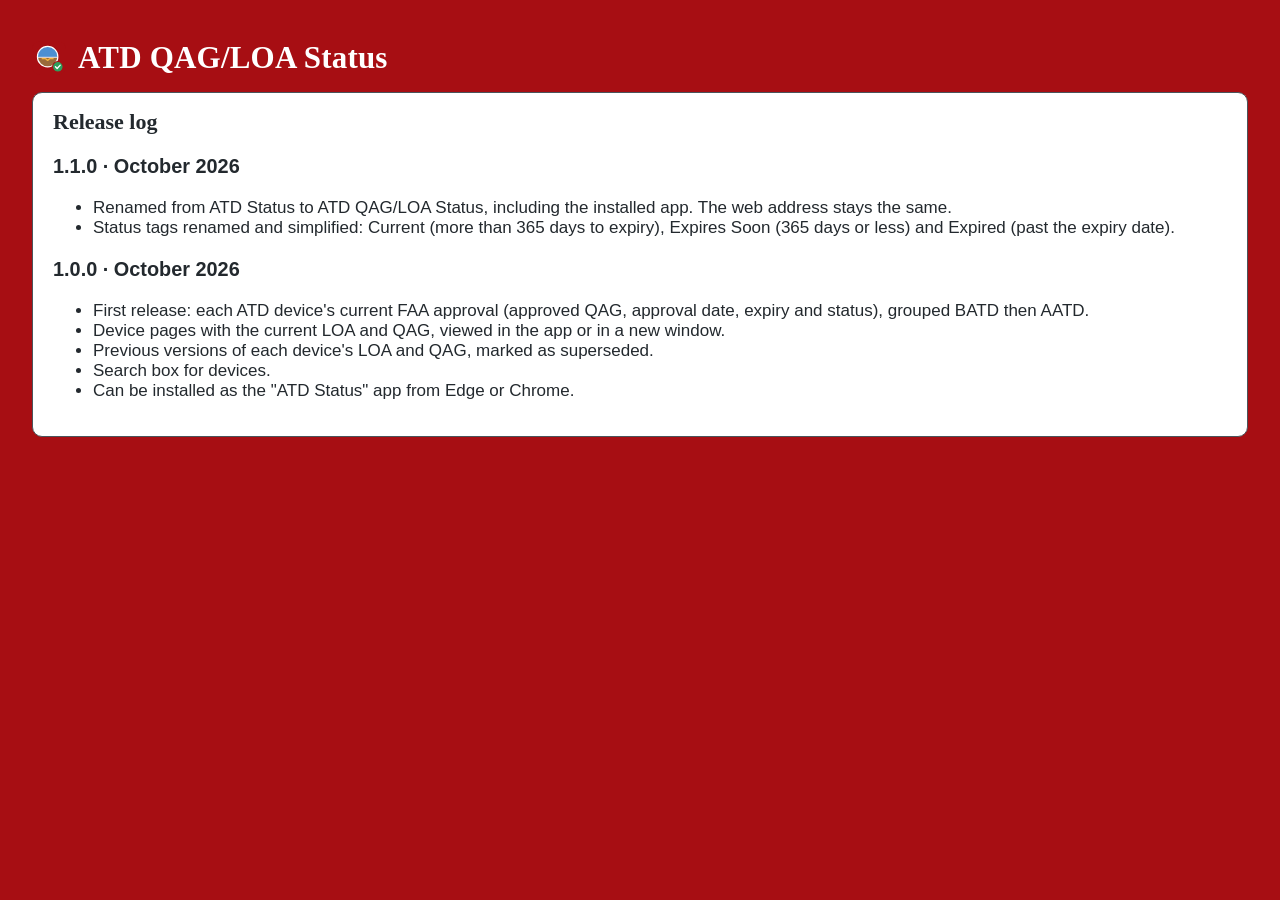
==== changelog.html @ 83d99a64 "Release the rename as part of 1.1.0 1.1.0: renamed to ATD QAG/LOA Status, and status tags Current, E" ====
<!doctype html>
<html lang="en">
<head>
<meta charset="utf-8">
<meta name="viewport" content="width=device-width, initial-scale=1">
<meta name="robots" content="noindex, nofollow">
<title>Release log · ATD QAG/LOA Status</title>
<link rel="icon" href="icons/icon.svg" type="image/svg+xml">
<link rel="stylesheet" href="assets/app.css?v=1.1.0">
</head>
<body>
<div class="wrap">
  <header class="top"><a class="brand" href="./"><img src="icons/icon.svg" alt="" width="34" height="34"><h1>ATD QAG/LOA Status</h1></a></header>
  <main class="detail">
    <h2 class="detail-title">Release log</h2>
    <h3>1.1.0 · October 2026</h3>
    <ul>
      <li>Renamed from ATD Status to ATD QAG/LOA Status, including the installed app. The web address stays the same.</li>
      <li>Status tags renamed and simplified: Current (more than 365 days to expiry), Expires Soon (365 days or less) and Expired (past the expiry date).</li>
    </ul>
    <h3>1.0.0 · October 2026</h3>
    <ul>
      <li>First release: each ATD device's current FAA approval (approved QAG, approval date, expiry and status), grouped BATD then AATD.</li>
      <li>Device pages with the current LOA and QAG, viewed in the app or in a new window.</li>
      <li>Previous versions of each device's LOA and QAG, marked as superseded.</li>
      <li>Search box for devices.</li>
      <li>Can be installed as the "ATD Status" app from Edge or Chrome.</li>
    </ul>
  </main>
</div>
</body>
</html>
---- assets/app.css ----
/* ATD Status: styles copied from the Certification Tracker's ATD Approvals page (tracker.css 3.2),
   trimmed to what this view uses. A change to how the tracker's ATD page looks needs making here too. */
:root{
  color-scheme: light dark;
  --fs-xs:12px; --fs-sm:13px; --fs-ui:14px; --fs-body:15px; --fs-input:16px; --fs-lg:17px; --fs-base:17px;
  --fs-title:22px; --fs-brand:31px;
  --bg:#A70E13; --on-bg:#FFFFFF; --on-bg-soft:#F6D2D4;
  --card:#FFFFFF; --card-line:#4A545B; --line:#D8DCDF; --line-strong:#B4BBC0; --hover:#E1E5E8;
  --neutral-bg:#E6E9EB; --ink:#23292E; --ink-soft:#4A545B; --ink-faint:#6A747B;
  --rust:#C2410C; --rust-bg:#FFEDD5; --gold:#875A00; --gold-bg:#FCEFD3; --sage:#2E6A2A; --sage-bg:#E2F0DE;
  --field-bg:#FFFFFF; --action:#1D5FA8; --action-ink:#1D5FA8;
  --radius:10px;
  --serif: Calibri, "Segoe UI", Georgia, serif;
  --sans: Calibri, "Segoe UI", -apple-system, BlinkMacSystemFont, Helvetica, Arial, sans-serif;
}
@media (prefers-color-scheme: dark){
  :root{
    --bg:#000000; --on-bg-soft:#B8C1C7;
    --card:#353D43; --card-line:#A70E13; --line:#4A545B; --line-strong:#7C8790; --hover:#434C53;
    --neutral-bg:#454E55; --ink:#FFFFFF; --ink-soft:#E4E8EB; --ink-faint:#B8C1C7;
    --rust:#FF9D66; --rust-bg:#4E3325; --gold:#E7C07E; --gold-bg:#4A3D22; --sage:#C6E0BE; --sage-bg:#2E4630;
    --field-bg:#000000; --action:#2F6DB5; --action-ink:#6FA8E8;
  }
}

html{-webkit-text-size-adjust:100%;text-size-adjust:100%;}
*{box-sizing:border-box;}
a{color:var(--action-ink);}
body{margin:0;background:var(--bg);color:var(--ink);font-family:var(--sans);font-size:var(--fs-base);
  padding:clamp(16px, 4vw, 40px) clamp(12px, 3vw, 32px) 40px;}
.wrap{max-width:min(1400px, 96vw);margin:0 auto;}
button{font-family:var(--sans);font-size:var(--fs-ui);cursor:pointer;color:var(--ink);}

.top{display:flex;align-items:center;justify-content:space-between;gap:12px;margin-bottom:16px;}
.brand{display:flex;align-items:center;gap:12px;text-decoration:none;}
.brand img{border-radius:8px;flex-shrink:0;}
h1{color:var(--on-bg);font-family:var(--serif);font-weight:700;font-size:var(--fs-brand);margin:0;letter-spacing:0.2px;}
.foot{margin-top:14px;font-size:var(--fs-xs);}
.foot a{color:var(--on-bg-soft);}

.detail{background:var(--card);border:1px solid var(--card-line);border-radius:var(--radius);padding:16px 20px 18px;min-width:0;outline:none;}
.detail-head{display:flex;justify-content:space-between;align-items:flex-start;gap:12px;flex-wrap:wrap;}
.detail-title{font-family:var(--serif);font-size:var(--fs-title);font-weight:600;margin:0;line-height:1.2;}
.title-count{font-weight:400;color:var(--ink-faint);font-size:0.85em;}
.muted{color:var(--ink-faint);}
.list-empty{padding:12px 0;font-size:var(--fs-body);}
.search-note{font-size:var(--fs-xs);margin-top:10px;max-width:90ch;}

.back{display:inline-flex;align-items:center;gap:4px;margin-bottom:8px;font-size:var(--fs-ui);color:var(--action-ink);text-decoration:none;}
.back:hover{text-decoration:underline;}
.back svg,.btn-text svg,.tab svg{width:16px;height:16px;flex-shrink:0;}

.search-box{display:flex;align-items:center;gap:8px;max-width:420px;width:100%;border:1px solid var(--line-strong);border-radius:8px;background:var(--field-bg);padding:7px 10px;}
.search-box svg{width:16px;height:16px;color:var(--ink-faint);flex-shrink:0;}
.search-box input{flex:1;min-width:0;border:none;background:none;color:var(--ink);font-family:var(--sans);font-size:var(--fs-input);outline:none;padding:0;}
.search-box:focus-within{border-color:var(--action);box-shadow:0 0 0 2px color-mix(in srgb, var(--action) 30%, transparent);}

.pill{font-size:var(--fs-xs);padding:3px 9px;border-radius:99px;white-space:nowrap;font-weight:600;display:inline-block;}
.pill-overdue{background:var(--rust-bg);color:var(--rust);}
.pill-gold{background:var(--gold-bg);color:var(--gold);}
.pill-sage{background:var(--sage-bg);color:var(--sage);}
.pill-neutral{background:var(--neutral-bg);color:var(--ink-soft);}

.atd-table{margin-top:12px;border-top:1px solid var(--line);}
.atd-tr{display:grid;grid-template-columns:minmax(0,1.6fr) minmax(0,1fr) minmax(0,1.1fr) minmax(0,1.1fr) minmax(0,0.8fr);gap:10px;align-items:start;width:100%;padding:9px 6px;border-bottom:1px solid var(--line);text-align:left;font-size:var(--fs-body);color:var(--ink-soft);line-height:1.45;text-decoration:none;}
a.atd-tr:hover{background:var(--hover);}
a.atd-tr:focus-visible{outline:2px solid var(--action);outline-offset:-2px;}
.atd-th{font-size:var(--fs-xs);font-weight:700;color:var(--ink-faint);padding-top:4px;padding-bottom:6px;}
.atd-tr b{color:var(--ink);}
.atd-sub{display:block;font-size:var(--fs-xs);color:var(--ink-faint);}
.atd-group{padding:14px 6px 6px;font-size:var(--fs-body);font-weight:700;color:var(--ink);border-bottom:1px solid var(--line-strong);}
.cell-label{display:none;}
@media (max-width: 720px){
  .atd-th{display:none;}
  .atd-tr{grid-template-columns:1fr 1fr;gap:4px 12px;}
  .atd-tr > span:first-child{grid-column:1/-1;}
  .cell-label{display:block;font-size:var(--fs-xs);color:var(--ink-faint);}
}

.field-grid{display:grid;grid-template-columns:repeat(auto-fit, minmax(180px, 1fr));gap:10px 20px;margin-top:12px;font-size:var(--fs-body);}
.fk{font-size:var(--fs-xs);color:var(--ink-faint);margin-bottom:2px;}
.fv{color:var(--ink);overflow-wrap:anywhere;}
@media (max-width: 640px){ .field-grid{grid-template-columns:1fr 1fr;} }

.tabs{display:flex;gap:2px;flex-wrap:wrap;margin-top:18px;border-bottom:1px solid var(--line);}
.tab{display:inline-flex;align-items:center;gap:6px;border:none;border-bottom:2px solid transparent;background:none;margin-bottom:-1px;padding:7px 10px;font-size:var(--fs-ui);color:var(--ink-soft);text-decoration:none;}
.tab:hover{color:var(--ink);border-bottom-color:var(--line-strong);}
.tab.on{color:var(--action-ink);border-bottom-color:var(--action-ink);font-weight:700;}
.doc-actions{display:flex;gap:6px;flex-wrap:wrap;margin:12px 0;}
.btn-text{display:inline-flex;align-items:center;gap:6px;border:1px solid var(--line);border-radius:8px;background:var(--card);padding:7px 12px;font-size:var(--fs-ui);color:var(--ink);text-decoration:none;}
.btn-text:hover{background:var(--hover);}
.pdf-frame{display:block;width:100%;height:max(480px, calc(100vh - 260px));border:1px solid var(--line-strong);border-radius:8px;background:var(--neutral-bg);}
.open-doc-btn{display:inline-flex;align-items:center;gap:8px;padding:12px 18px;border-radius:8px;background:var(--action);color:#FFFFFF;text-decoration:none;font-size:var(--fs-body);}
.open-doc-btn svg{width:18px;height:18px;}

.superseded{display:flex;gap:10px;align-items:flex-start;flex-wrap:wrap;justify-content:space-between;margin-top:16px;padding:10px 14px;border-radius:8px;background:var(--gold-bg);color:var(--ink);font-size:var(--fs-body);}
.superseded b{color:var(--gold);}

.prev{margin-top:18px;border-top:1px solid var(--line);}
.prev summary{cursor:pointer;padding:12px 0 8px;font-size:var(--fs-lg);font-weight:600;}
.prev summary .title-count{font-size:var(--fs-sm);}
.prev-row{display:grid;grid-template-columns:minmax(0,1fr) minmax(0,1.4fr) minmax(0,1.2fr);gap:6px 14px;align-items:baseline;padding:8px 6px;border-bottom:1px solid var(--line);font-size:var(--fs-body);color:var(--ink-soft);}
.prev-row.on{background:var(--hover);}
.prev-row b{color:var(--ink);}
.prev-files{display:flex;gap:4px 12px;flex-wrap:wrap;justify-content:flex-end;}
@media (max-width: 640px){ .prev-row{grid-template-columns:1fr auto;} .prev-row .prev-dates{grid-column:1/-1;grid-row:2;} }
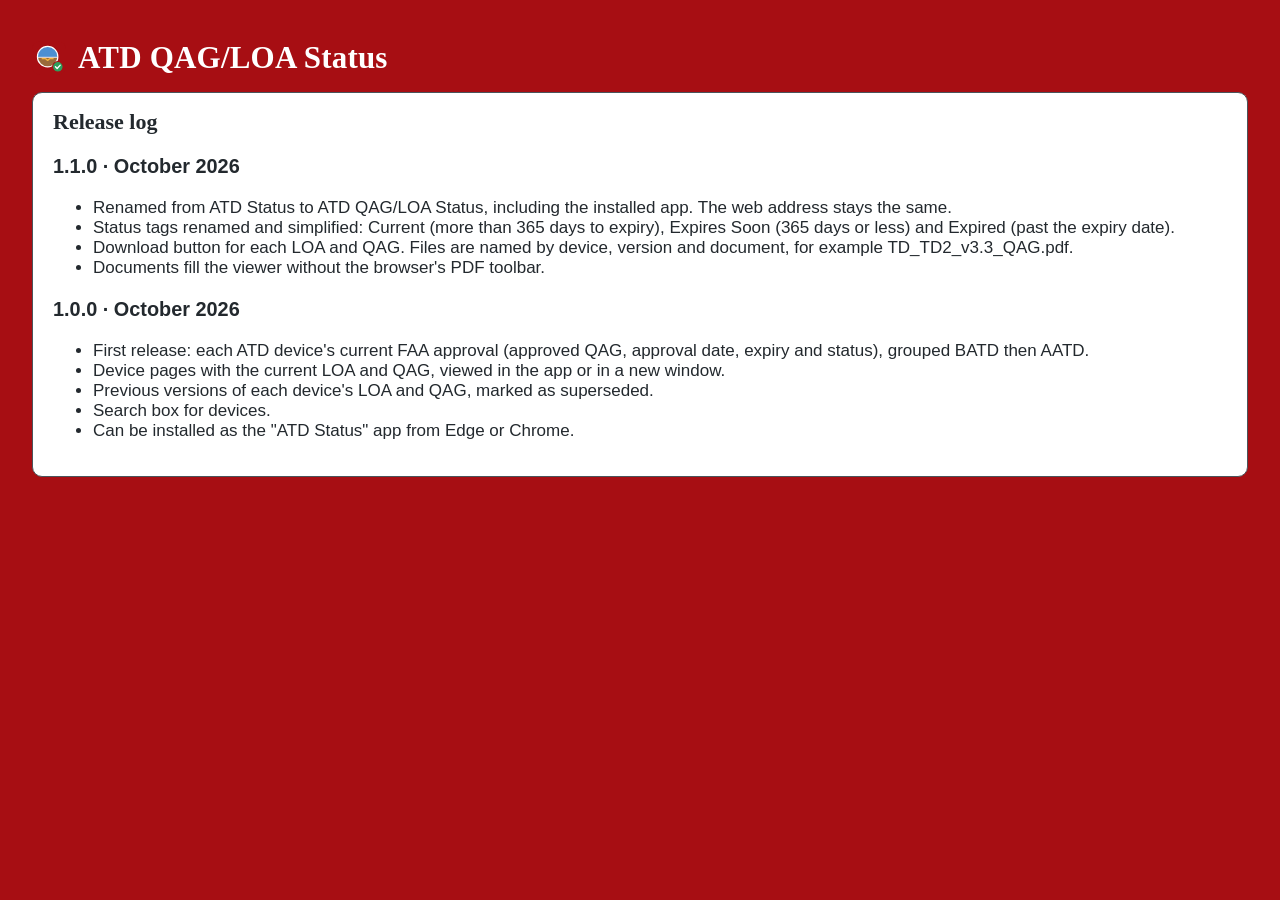
==== commit 4642976a: "1.1.0: Download button with named files; hide the PDF viewer toolbar Downloads are named <device>_<v" ====
--- a/changelog.html
+++ b/changelog.html
@@ -17,6 +17,8 @@
     <ul>
       <li>Renamed from ATD Status to ATD QAG/LOA Status, including the installed app. The web address stays the same.</li>
       <li>Status tags renamed and simplified: Current (more than 365 days to expiry), Expires Soon (365 days or less) and Expired (past the expiry date).</li>
+      <li>Download button for each LOA and QAG. Files are named by device, version and document, for example TD_TD2_v3.3_QAG.pdf.</li>
+      <li>Documents fill the viewer without the browser's PDF toolbar.</li>
     </ul>
     <h3>1.0.0 · October 2026</h3>
     <ul>
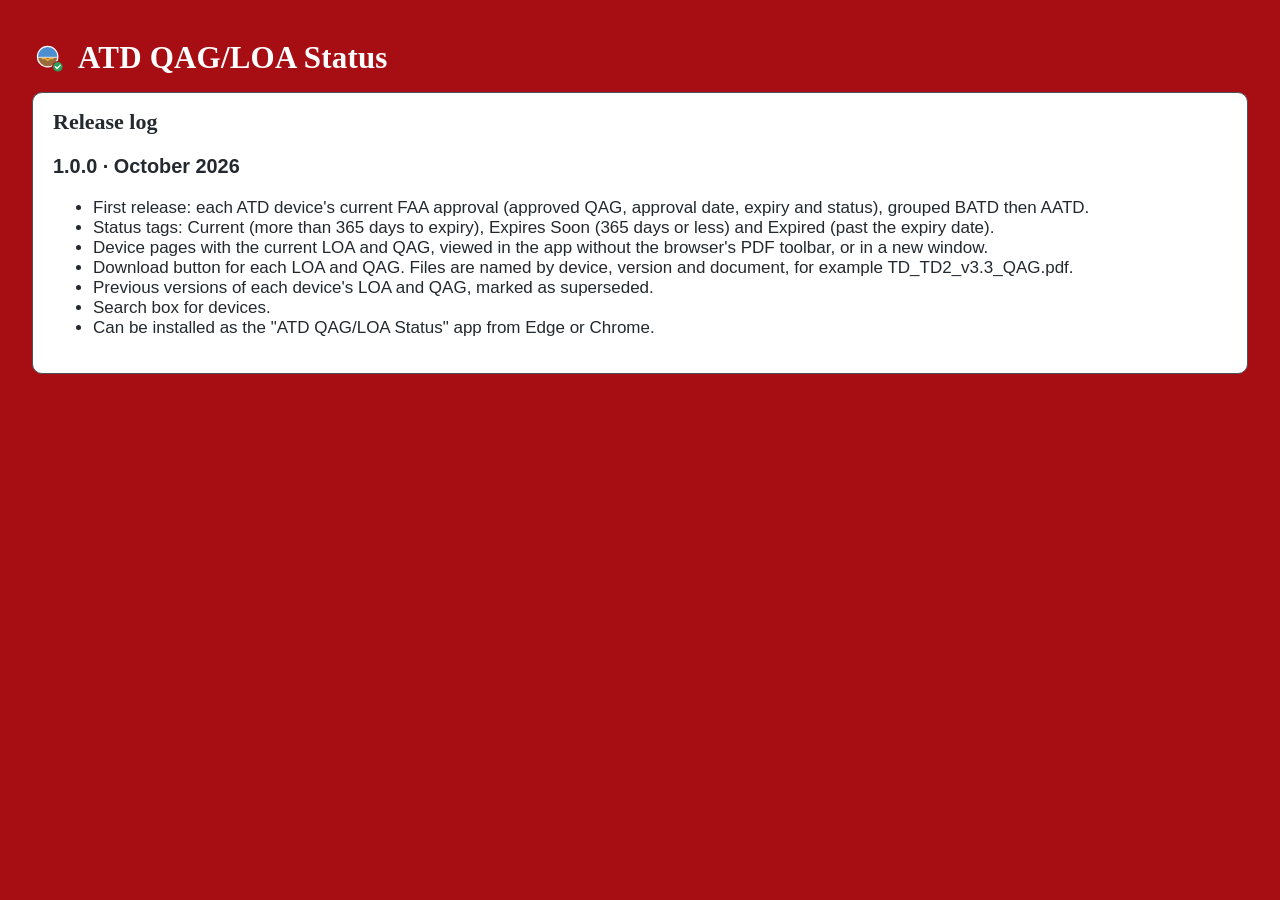
==== commit d1e5ea9b: "Release everything as 1.0.0 Merge the 1.1.0 changes (rename to ATD QAG/LOA Status, status tags, Down" ====
--- a/changelog.html
+++ b/changelog.html
@@ -6,27 +6,22 @@
 <meta name="robots" content="noindex, nofollow">
 <title>Release log · ATD QAG/LOA Status</title>
 <link rel="icon" href="icons/icon.svg" type="image/svg+xml">
-<link rel="stylesheet" href="assets/app.css?v=1.1.0">
+<link rel="stylesheet" href="assets/app.css?v=1.0.0-3">
 </head>
 <body>
 <div class="wrap">
   <header class="top"><a class="brand" href="./"><img src="icons/icon.svg" alt="" width="34" height="34"><h1>ATD QAG/LOA Status</h1></a></header>
   <main class="detail">
     <h2 class="detail-title">Release log</h2>
-    <h3>1.1.0 · October 2026</h3>
-    <ul>
-      <li>Renamed from ATD Status to ATD QAG/LOA Status, including the installed app. The web address stays the same.</li>
-      <li>Status tags renamed and simplified: Current (more than 365 days to expiry), Expires Soon (365 days or less) and Expired (past the expiry date).</li>
-      <li>Download button for each LOA and QAG. Files are named by device, version and document, for example TD_TD2_v3.3_QAG.pdf.</li>
-      <li>Documents fill the viewer without the browser's PDF toolbar.</li>
-    </ul>
     <h3>1.0.0 · October 2026</h3>
     <ul>
       <li>First release: each ATD device's current FAA approval (approved QAG, approval date, expiry and status), grouped BATD then AATD.</li>
-      <li>Device pages with the current LOA and QAG, viewed in the app or in a new window.</li>
+      <li>Status tags: Current (more than 365 days to expiry), Expires Soon (365 days or less) and Expired (past the expiry date).</li>
+      <li>Device pages with the current LOA and QAG, viewed in the app without the browser's PDF toolbar, or in a new window.</li>
+      <li>Download button for each LOA and QAG. Files are named by device, version and document, for example TD_TD2_v3.3_QAG.pdf.</li>
       <li>Previous versions of each device's LOA and QAG, marked as superseded.</li>
       <li>Search box for devices.</li>
-      <li>Can be installed as the "ATD Status" app from Edge or Chrome.</li>
+      <li>Can be installed as the "ATD QAG/LOA Status" app from Edge or Chrome.</li>
     </ul>
   </main>
 </div>
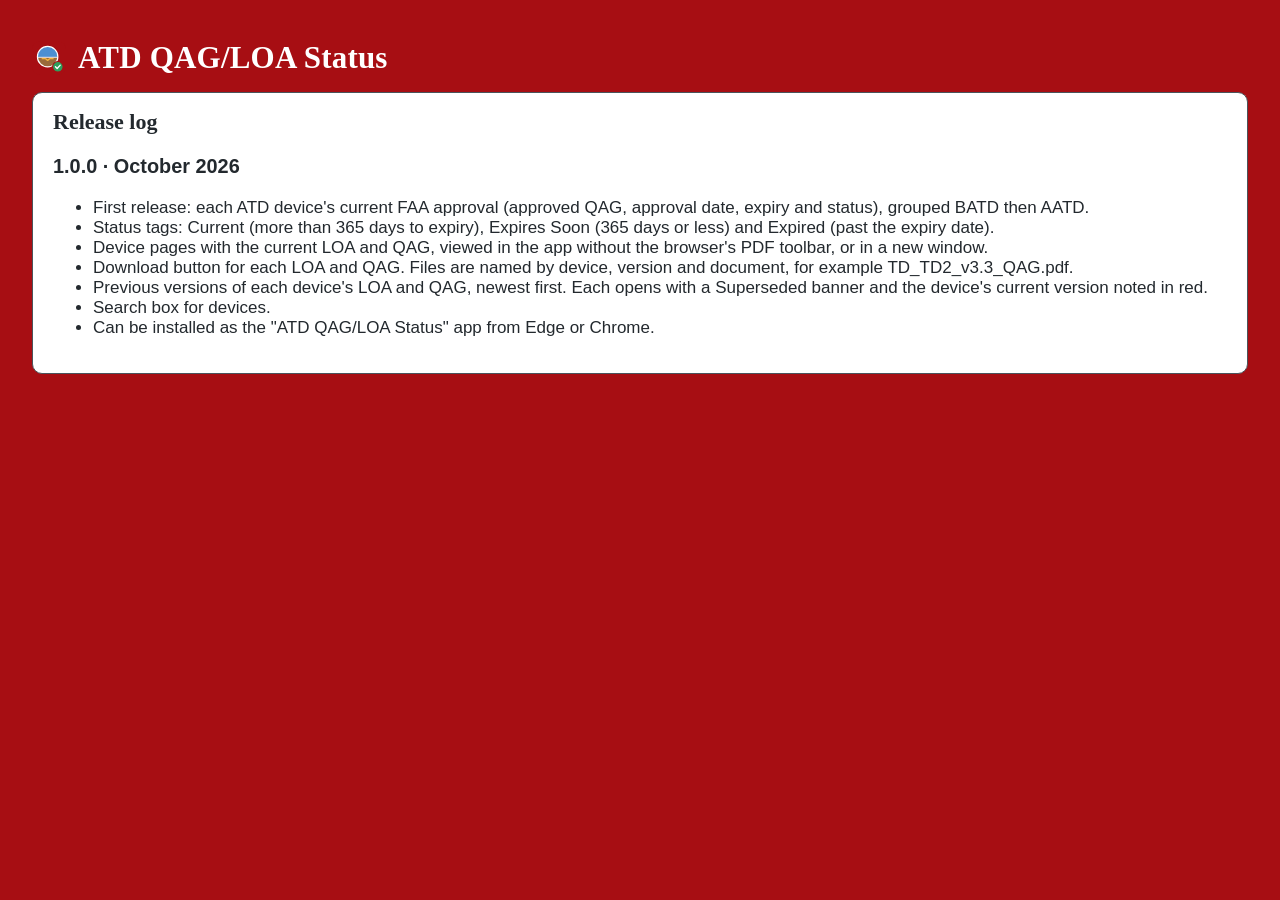
==== commit 8e53ffc3: "1.0.0 release log: list archived-version view as a feature Co-Authored-By: Claude Opus 5.5 <noreply@" ====
--- a/changelog.html
+++ b/changelog.html
@@ -6,7 +6,7 @@
 <meta name="robots" content="noindex, nofollow">
 <title>Release log · ATD QAG/LOA Status</title>
 <link rel="icon" href="icons/icon.svg" type="image/svg+xml">
-<link rel="stylesheet" href="assets/app.css?v=1.0.0-3">
+<link rel="stylesheet" href="assets/app.css?v=1.0.0-5">
 </head>
 <body>
 <div class="wrap">
@@ -19,7 +19,7 @@
       <li>Status tags: Current (more than 365 days to expiry), Expires Soon (365 days or less) and Expired (past the expiry date).</li>
       <li>Device pages with the current LOA and QAG, viewed in the app without the browser's PDF toolbar, or in a new window.</li>
       <li>Download button for each LOA and QAG. Files are named by device, version and document, for example TD_TD2_v3.3_QAG.pdf.</li>
-      <li>Previous versions of each device's LOA and QAG, marked as superseded.</li>
+      <li>Previous versions of each device's LOA and QAG, newest first. Each opens with a Superseded banner and the device's current version noted in red.</li>
       <li>Search box for devices.</li>
       <li>Can be installed as the "ATD QAG/LOA Status" app from Edge or Chrome.</li>
     </ul>
--- a/assets/app.css
+++ b/assets/app.css
@@ -8,7 +8,7 @@
   --card:#FFFFFF; --card-line:#4A545B; --line:#D8DCDF; --line-strong:#B4BBC0; --hover:#E1E5E8;
   --neutral-bg:#E6E9EB; --ink:#23292E; --ink-soft:#4A545B; --ink-faint:#6A747B;
   --rust:#C2410C; --rust-bg:#FFEDD5; --gold:#875A00; --gold-bg:#FCEFD3; --sage:#2E6A2A; --sage-bg:#E2F0DE;
-  --field-bg:#FFFFFF; --action:#1D5FA8; --action-ink:#1D5FA8;
+  --field-bg:#FFFFFF; --alert:#A70E13; --action:#1D5FA8; --action-ink:#1D5FA8;
   --radius:10px;
   --serif: Calibri, "Segoe UI", Georgia, serif;
   --sans: Calibri, "Segoe UI", -apple-system, BlinkMacSystemFont, Helvetica, Arial, sans-serif;
@@ -19,7 +19,7 @@
     --card:#353D43; --card-line:#A70E13; --line:#4A545B; --line-strong:#7C8790; --hover:#434C53;
     --neutral-bg:#454E55; --ink:#FFFFFF; --ink-soft:#E4E8EB; --ink-faint:#B8C1C7;
     --rust:#FF9D66; --rust-bg:#4E3325; --gold:#E7C07E; --gold-bg:#4A3D22; --sage:#C6E0BE; --sage-bg:#2E4630;
-    --field-bg:#000000; --action:#2F6DB5; --action-ink:#6FA8E8;
+    --field-bg:#000000; --alert:#FF8E91; --action:#2F6DB5; --action-ink:#6FA8E8;
   }
 }
 
@@ -104,3 +104,4 @@
 .prev-row b{color:var(--ink);}
 .prev-files{display:flex;gap:4px 12px;flex-wrap:wrap;justify-content:flex-end;}
 @media (max-width: 640px){ .prev-row{grid-template-columns:1fr auto;} .prev-row .prev-dates{grid-column:1/-1;grid-row:2;} }
+.current-note{margin-top:8px;font-size:var(--fs-body);font-weight:700;color:var(--alert);}
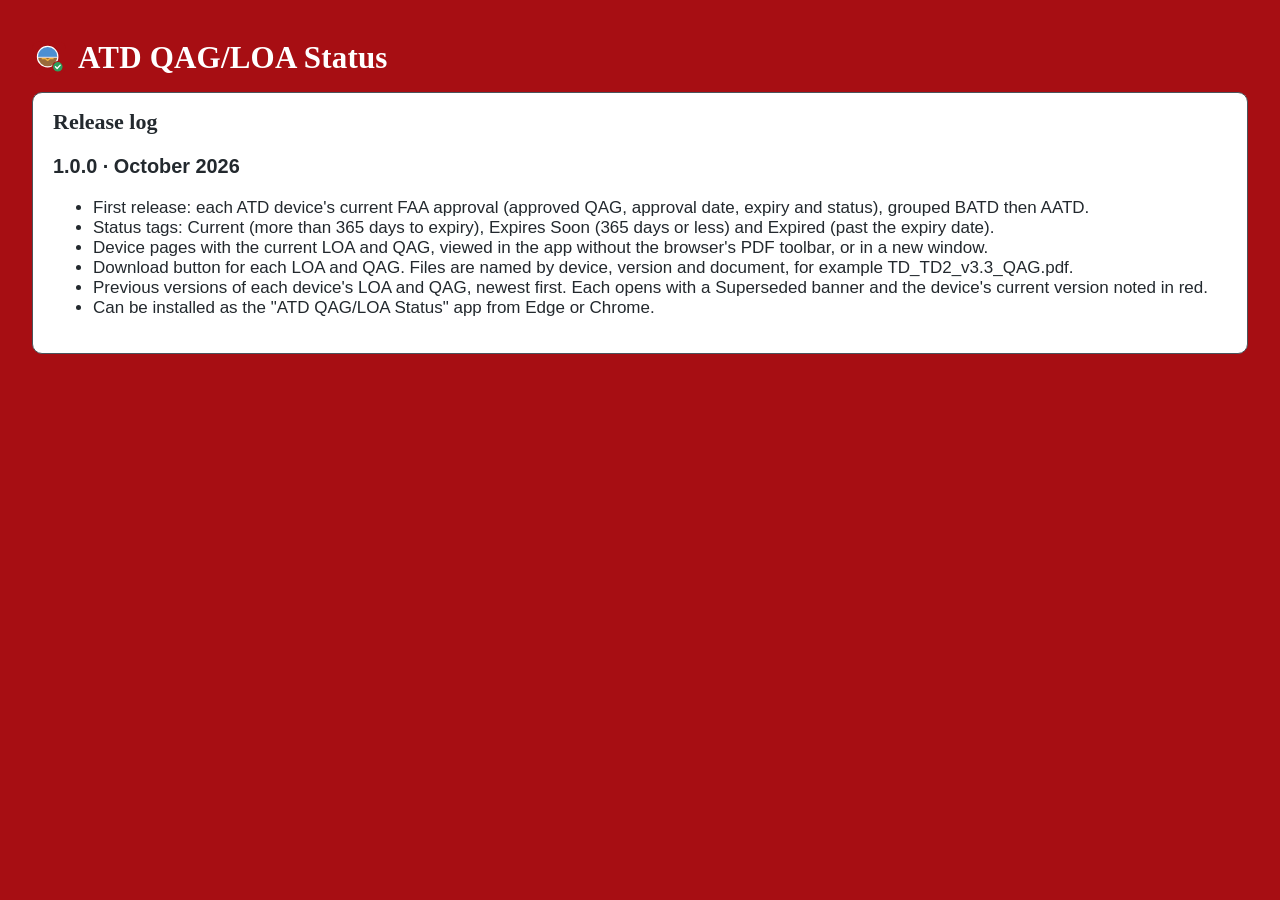
==== commit bf77eb6b: "Remove the device search box Co-Authored-By: Claude Opus 5.5 <noreply@anthropic.com> Claude-Session:" ====
--- a/changelog.html
+++ b/changelog.html
@@ -6,7 +6,7 @@
 <meta name="robots" content="noindex, nofollow">
 <title>Release log · ATD QAG/LOA Status</title>
 <link rel="icon" href="icons/icon.svg" type="image/svg+xml">
-<link rel="stylesheet" href="assets/app.css?v=1.0.0-5">
+<link rel="stylesheet" href="assets/app.css?v=1.0.0-8">
 </head>
 <body>
 <div class="wrap">
@@ -20,7 +20,6 @@
       <li>Device pages with the current LOA and QAG, viewed in the app without the browser's PDF toolbar, or in a new window.</li>
       <li>Download button for each LOA and QAG. Files are named by device, version and document, for example TD_TD2_v3.3_QAG.pdf.</li>
       <li>Previous versions of each device's LOA and QAG, newest first. Each opens with a Superseded banner and the device's current version noted in red.</li>
-      <li>Search box for devices.</li>
       <li>Can be installed as the "ATD QAG/LOA Status" app from Edge or Chrome.</li>
     </ul>
   </main>
--- a/assets/app.css
+++ b/assets/app.css
@@ -50,10 +50,6 @@
 .back:hover{text-decoration:underline;}
 .back svg,.btn-text svg,.tab svg{width:16px;height:16px;flex-shrink:0;}
 
-.search-box{display:flex;align-items:center;gap:8px;max-width:420px;width:100%;border:1px solid var(--line-strong);border-radius:8px;background:var(--field-bg);padding:7px 10px;}
-.search-box svg{width:16px;height:16px;color:var(--ink-faint);flex-shrink:0;}
-.search-box input{flex:1;min-width:0;border:none;background:none;color:var(--ink);font-family:var(--sans);font-size:var(--fs-input);outline:none;padding:0;}
-.search-box:focus-within{border-color:var(--action);box-shadow:0 0 0 2px color-mix(in srgb, var(--action) 30%, transparent);}
 
 .pill{font-size:var(--fs-xs);padding:3px 9px;border-radius:99px;white-space:nowrap;font-weight:600;display:inline-block;}
 .pill-overdue{background:var(--rust-bg);color:var(--rust);}
@@ -69,6 +65,7 @@
 .atd-tr b{color:var(--ink);}
 .atd-sub{display:block;font-size:var(--fs-xs);color:var(--ink-faint);}
 .atd-group{padding:14px 6px 6px;font-size:var(--fs-body);font-weight:700;color:var(--ink);border-bottom:1px solid var(--line-strong);}
+.list-hint{margin-top:12px;font-size:var(--fs-sm);color:var(--ink-faint);}
 .cell-label{display:none;}
 @media (max-width: 720px){
   .atd-th{display:none;}
